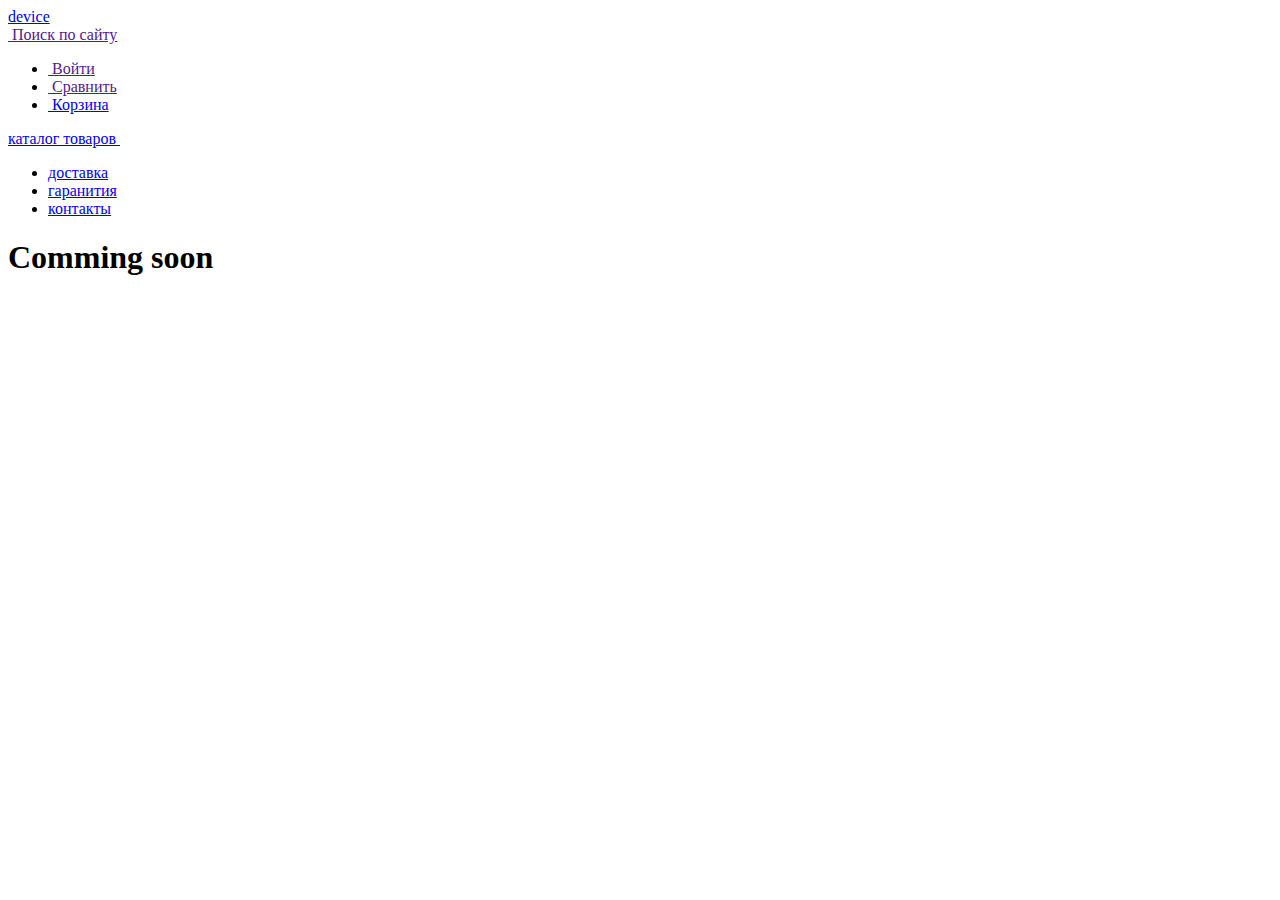
==== blank.html @ 46183b3e "Task for 2 lection" ====
<!DOCTYPE html>
<html lang="ru">
  <head>
    <meta charset="utf-8">
    <title>HTML Academy: Девайс</title>
  </head>
  <body>
    <header>
      <a href="index.html">
        device
      </a>
      <div class="first_menu">
        <nav>
          <a href="">
            <img src="https://via.placeholder.com/20x20" alt="" />
            Поиск по сайту
          </a>
          <ul>  
            <li>
              <a href="">
                <img src="https://via.placeholder.com/20x20" alt="">
                Войти
              </a>
            </li>         
            <li>
              <a href="">
                <img src="https://via.placeholder.com/20x20" alt="">
                Сравнить
              </a>
            </li>
            <li>
              <a href="blank.html">
                <img src="https://via.placeholder.com/20x20" alt="">
                Корзина
              </a>
            </li>
          </ul> 
        </nav>
      </div>
      <div class="second_menu">
        <nav>
          <a href="catalog.html">          
            каталог товаров
            <img src="https://via.placeholder.com/20x20" alt="">
          </a>
          <ul>
            <li><a href="blank.html">доставка</a></li>
            <li><a href="blank.html">гаранития</a></li>
            <li><a href="blank.html">контакты</a></li>
          </ul>
        </nav>          
      </div>  
    </header>
    <main>
      <h1>
        Comming soon
      </h1>
    </main>      
  </body>
</html>
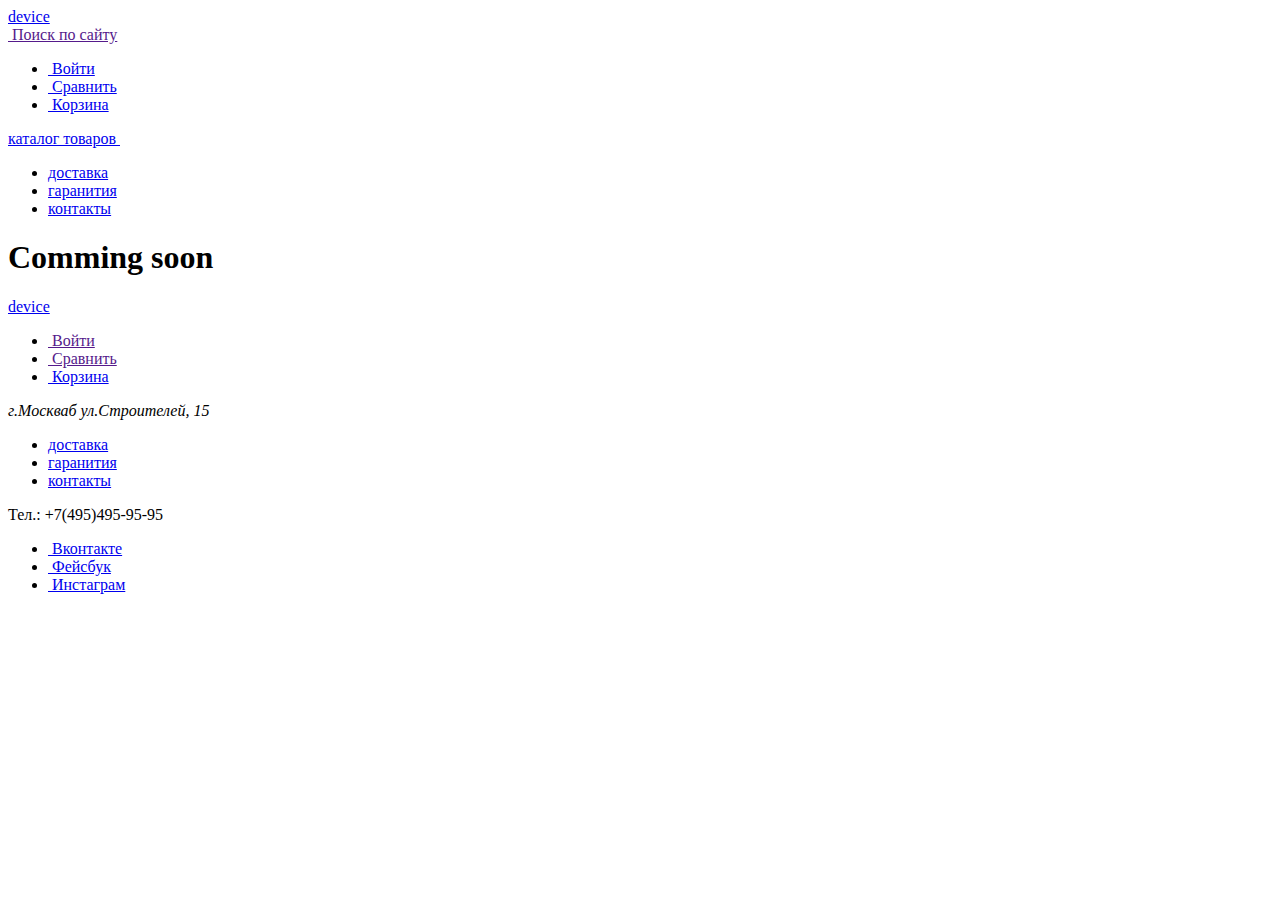
==== commit 9d654478: "Update with comments" ====
--- a/blank.html
+++ b/blank.html
@@ -17,13 +17,13 @@
           </a>
           <ul>  
             <li>
-              <a href="">
+              <a href="blank.html">
                 <img src="https://via.placeholder.com/20x20" alt="">
                 Войти
               </a>
             </li>         
             <li>
-              <a href="">
+              <a href="blank.html">
                 <img src="https://via.placeholder.com/20x20" alt="">
                 Сравнить
               </a>
@@ -38,23 +38,96 @@
         </nav>
       </div>
       <div class="second_menu">
-        <nav>
-          <a href="catalog.html">          
-            каталог товаров
-            <img src="https://via.placeholder.com/20x20" alt="">
-          </a>
-          <ul>
-            <li><a href="blank.html">доставка</a></li>
-            <li><a href="blank.html">гаранития</a></li>
-            <li><a href="blank.html">контакты</a></li>
-          </ul>
-        </nav>          
+        <a href="catalog.html">          
+          каталог товаров
+          <img src="https://via.placeholder.com/20x20" alt="">
+        </a>
+        <ul>
+          <li><a href="blank.html">доставка</a></li>
+          <li><a href="blank.html">гаранития</a></li>
+          <li><a href="blank.html">контакты</a></li>
+        </ul>      
       </div>  
     </header>
+
     <main>
       <h1>
         Comming soon
       </h1>
-    </main>      
+    </main>   
+    
+    <footer>   
+      <div>     
+        <a href="index.html">
+          device
+        </a>
+        <ul>  
+          <li>
+            <a href="">
+              <img src="https://via.placeholder.com/20x20" alt="">
+              Войти
+            </a>
+          </li>         
+          <li>
+            <a href="">
+              <img src="https://via.placeholder.com/20x20" alt="">
+              Сравнить
+            </a>
+          </li>
+          <li>
+            <a href="blank.html">
+              <img src="https://via.placeholder.com/20x20" alt="">
+              Корзина
+            </a>
+          </li>
+        </ul> 
+      </div>  
+      
+      <div>
+        <address>
+          г.Москваб ул.Строителей, 15
+        </address>
+        <ul>
+          <li>
+            <a href="blank.html">доставка</a>
+          </li>
+          <li>
+            <a href="blank.html">гаранития</a>
+          </li>
+          <li>
+            <a href="blank.html">контакты</a>
+          </li>
+        </ul>
+        <p>
+          Тел.: +7(495)495-95-95
+        </p>
+      </div>
+
+      <div>
+        <span class="line"></span>
+        <ul>
+          <li>
+            <a href="#">
+              <img src="https://via.placeholder.com/20x20" alt="">
+              Вконтакте
+            </a>            
+          </li>
+          <li>
+            <a href="#">
+              <img src="https://via.placeholder.com/20x20" alt="">
+              Фейсбук
+            </a>            
+          </li>
+          <li>
+            <a href="#">
+              <img src="https://via.placeholder.com/20x20" alt="">
+              Инстаграм
+            </a>   
+          </li>
+        </ul>
+        <img src="https://via.placeholder.com/26x34" alt="">
+      </div>
+    </footer>
+    
   </body>
 </html>
